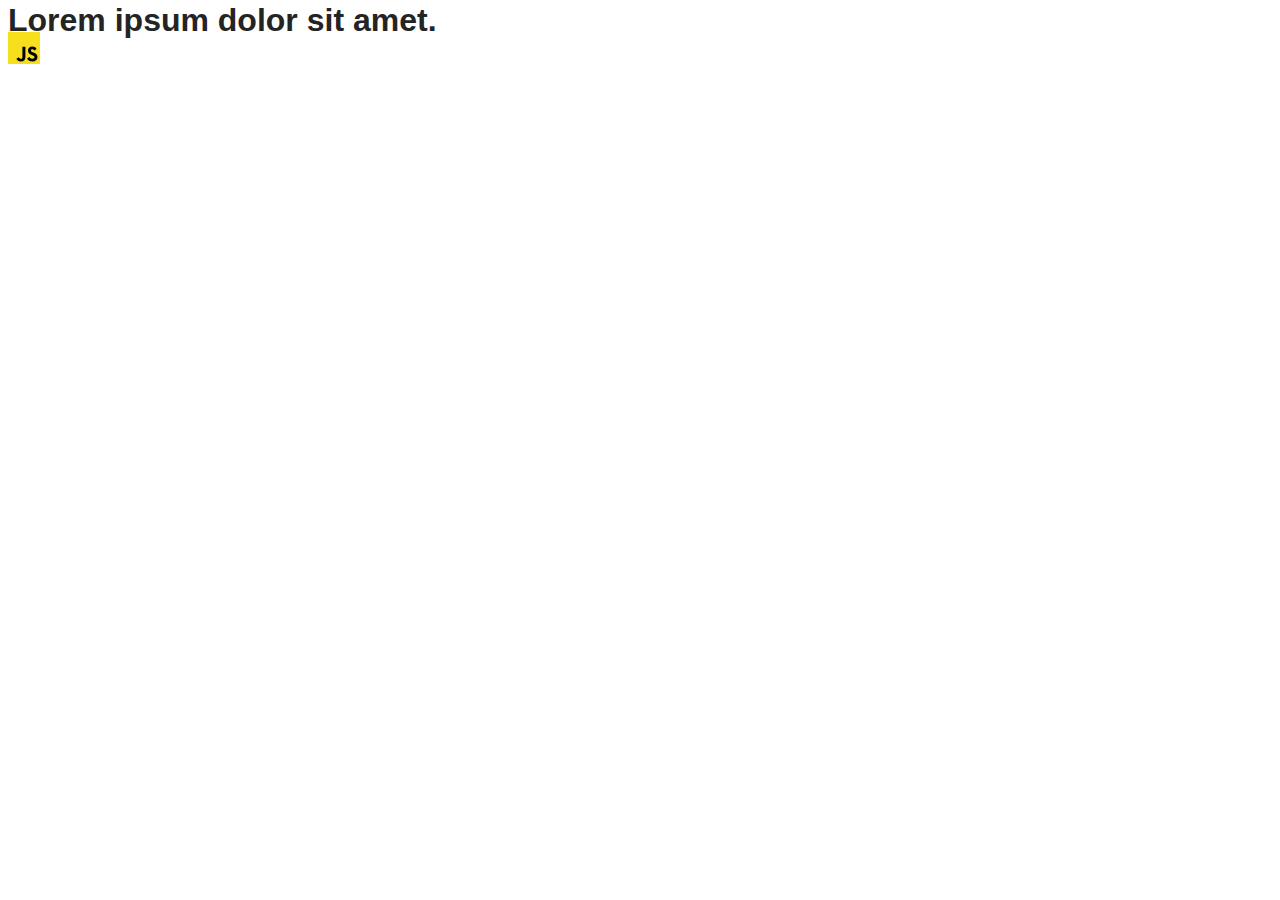
==== src/index.html @ 024a5992 "Initial commit" ====
<!DOCTYPE html>
<html lang="en">
  <head>
    <meta charset="UTF-8" />
    <link rel="icon" type="image/svg+xml" href="/favicon.svg" />
    <meta name="viewport" content="width=device-width, initial-scale=1.0" />
    <title>Vanilla App Template</title>
    <link rel="stylesheet" href="./css/styles.css" />
  </head>
  <body>
    <load ="partials/header.html" />

    <section>
      <h1>Lorem ipsum dolor sit amet.</h1>
      <!-- Path to images as from index.html file -->
      <img src="./img/javascript.svg" alt="" />
    </section>

    <!-- Loads the specified .html file -->
    <load ="partials/vite-promo.html" />

    <script type="module" src="./main.js"></script>
  </body>
</html>
---- src/css/styles.css ----
/**
  |============================
  | include css partials with
  | default @import url()
  |============================
*/
@import url('./reset.css');
@import url('./vite-promo.css');
@import url('./header.css');

:root {
  font-family: Inter, Avenir, Helvetica, Arial, sans-serif;
  font-size: 16px;
  line-height: 24px;
  font-weight: 400;

  color: #242424;
  background-color: rgba(255, 255, 255, 0.87);

  font-synthesis: none;
  text-rendering: optimizeLegibility;
  -webkit-font-smoothing: antialiased;
  -moz-osx-font-smoothing: grayscale;
  -webkit-text-size-adjust: 100%;
}
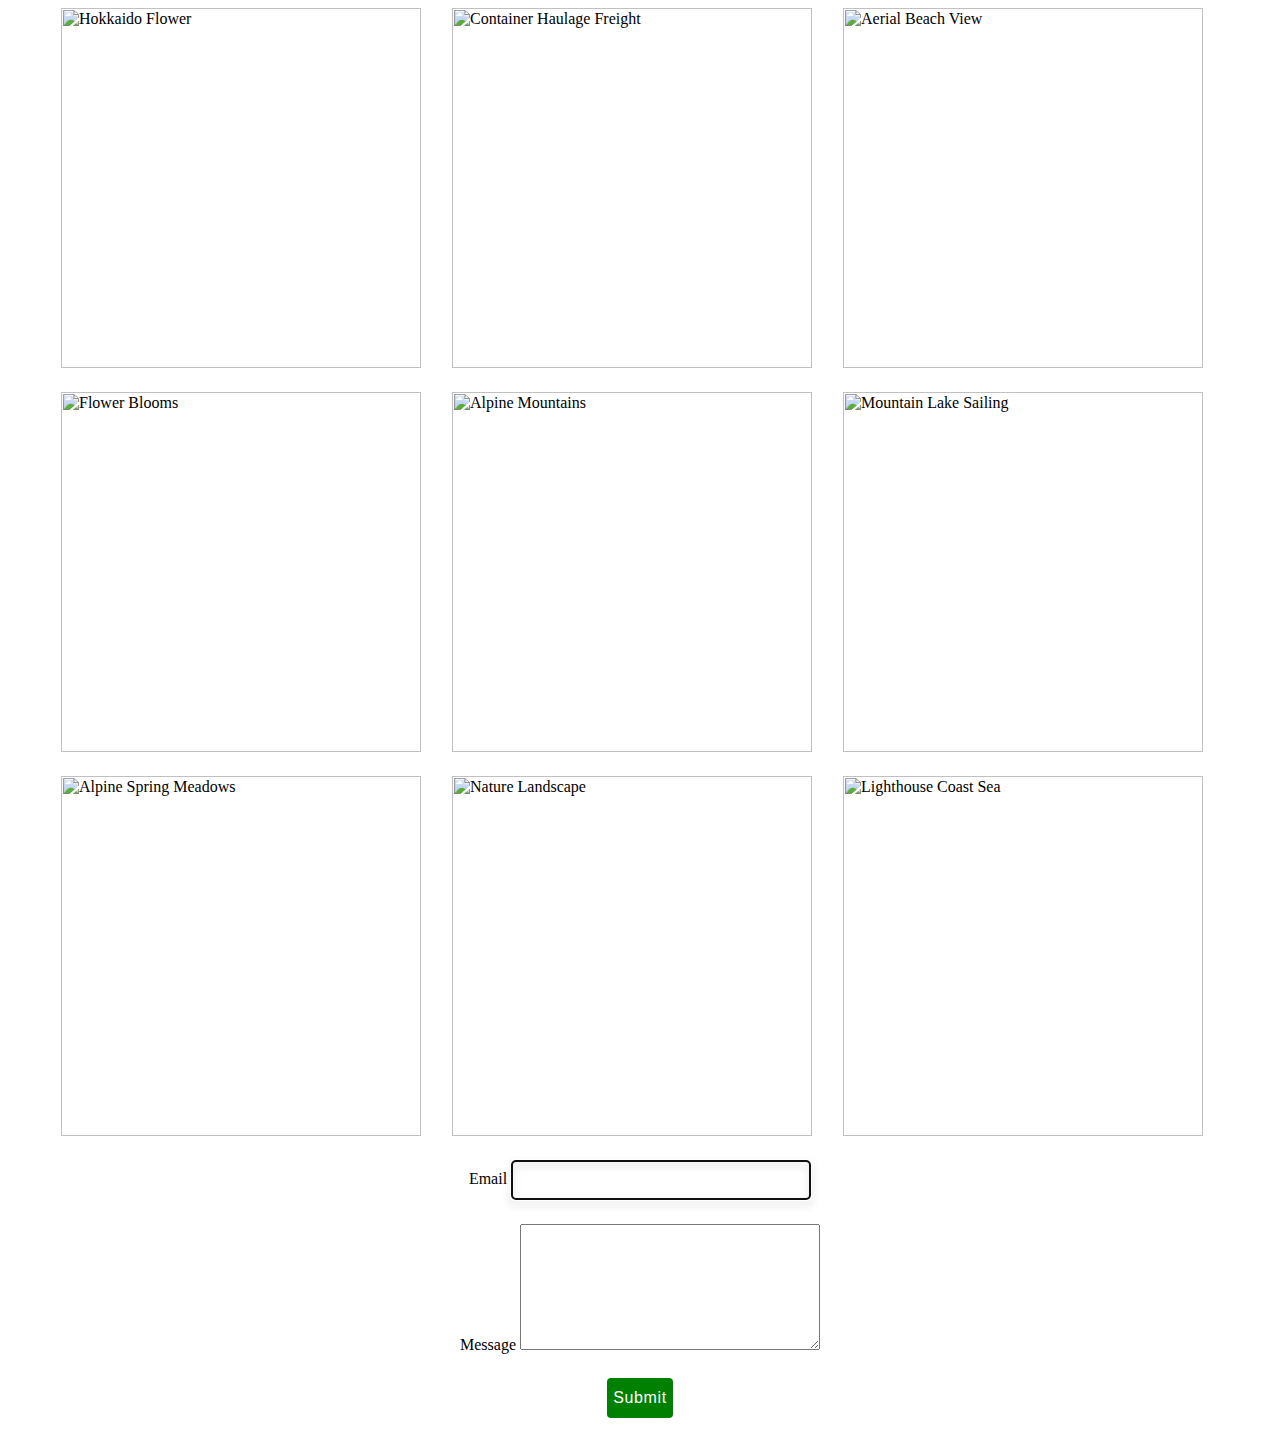
==== commit 60ff0a17: "js hw 09" ====
--- a/src/index.html
+++ b/src/index.html
@@ -1,24 +1,26 @@
-<!DOCTYPE html>
 <html lang="en">
-  <head>
-    <meta charset="UTF-8" />
-    <link rel="icon" type="image/svg+xml" href="/favicon.svg" />
-    <meta name="viewport" content="width=device-width, initial-scale=1.0" />
-    <title>Vanilla App Template</title>
-    <link rel="stylesheet" href="./css/styles.css" />
-  </head>
-  <body>
-    <load ="partials/header.html" />
+<head>
+    <meta charset="UTF-8">
+    <meta name="viewport" content="width=device-width, initial-scale=1.0">
+    <title>Document</title>
+<link rel="stylesheet" href="./css/main.css">
+</head>
+<body>
+    <div class="container-wrapper"> 
+        <ul class="gallery"></ul>
+    </div>
+    <form class="form" autocomplete="off">
+        <label>
+          Email
+          <input class="form-input" type="email" name="email" autofocus />
+        </label>
+        <label>
+          Message
+          <textarea class="form-textarea" name="message" rows="8"></textarea>
+        </label>
+        <button class="form-button" type="submit">Submit</button>
+    </form>
 
-    <section>
-      <h1>Lorem ipsum dolor sit amet.</h1>
-      <!-- Path to images as from index.html file -->
-      <img src="./img/javascript.svg" alt="" />
-    </section>
-
-    <!-- Loads the specified .html file -->
-    <load ="partials/vite-promo.html" />
-
-    <script type="module" src="./main.js"></script>
-  </body>
-</html>
+    <script type="module" src="./js/main.js"></script>
+</body>
+</html>--- a/src/css/main.css
+++ b/src/css/main.css
@@ -0,0 +1,138 @@
+
+h1,
+h2,
+h3,
+h4,
+h5,
+h6,
+p {
+  margin: 0;
+}
+
+p:last-child {
+  margin-bottom: 0;
+}
+
+ul {
+  margin: 0;
+  padding: 0;
+  list-style: none;
+}
+
+a {
+  color: currentColor;
+  text-decoration: none;
+}
+
+button {
+  cursor: pointer;
+}
+
+img {
+  display: block;
+  max-width: 100%;
+  height: auto;
+}
+.container-wrapper {
+    width: 1158px;
+    margin-top: 0;
+    margin-bottom: 0;
+    padding-left: 15px;
+    padding-right: 15px;
+    margin-left: auto;
+    margin-right: auto;
+  }
+  .gallery {
+    display: flex;
+    flex-wrap: wrap;
+    column-gap: 24px;
+    row-gap: 24px;
+    width: 1488px;
+  }
+  .gallery-item {
+    padding: 0;
+    margin: 0;
+    border: none;
+    width: calc((100% - 20px) / 4);
+  }
+  .form {
+    margin-top: 24px;
+      display: flex;
+      flex-direction: column;
+      gap: 24px;
+     align-items: center;
+    }
+  
+    .form-input {
+      min-width: 300px;
+      height: 40px;
+      border: 1px solid black;
+      background-color: transparent;
+      font-size: 12px;
+      line-height: 1.5;
+      letter-spacing: 0.04em;
+      padding-left: 16px;
+      filter: drop-shadow(0px 4px 4px rgba(0, 0, 0, 0.15));
+      border-radius: 4px;
+      color: #ffffff;
+    }
+  
+    .form-input::placeholder {
+      color: #ffffff;
+    }
+  .form-textarea {
+      min-width: 300px;
+  }
+    .form-button {
+      max-width: 165px;
+      height: 40px;
+      display: flex;
+      justify-content: center;
+      align-items: center;
+      font-family: 'Roboto', sans-serif;
+      font-size: 16px;
+      font-weight: 500;
+      line-height: 1.5;
+      letter-spacing: 0.04em;
+      color: #ffffff;
+      cursor: pointer;
+      background-color: green;
+      border: none;
+      border-radius: 4px;
+    }
+  
+    .form-button:hover,
+    .-button:focus {
+      background-color: #404bbf;
+    }
+    body.hidden-scroll{overflow:hidden}
+.sl-overlay{position:fixed;left:0;right:0;top:0;bottom:0;background:#fff;display:none;z-index:1035}
+.sl-wrapper{z-index:1040;width:100%;height:100%;left:0;top:0;position:fixed}
+.sl-wrapper *{box-sizing:border-box}
+.sl-wrapper button{border:0 none;background:rgba(0,0,0,0);font-size:28px;padding:0;cursor:pointer}
+.sl-wrapper button:hover{opacity:.7}
+.sl-wrapper 
+.sl-close{display:none;position:fixed;right:30px;top:30px;z-index:10060;margin-top:-14px;margin-right:-14px;height:44px;width:44px;line-height:44px;font-family:Arial,Baskerville,monospace;color:#000;font-size:3rem}
+.sl-wrapper 
+.sl-counter{display:none;position:fixed;top:30px;left:30px;z-index:10060;color:#000;font-size:1rem}
+.sl-wrapper 
+.sl-download{display:none;position:fixed;bottom:5px;width:100%;text-align:center;z-index:10060;color:#fff;font-size:1rem}
+.sl-wrapper 
+.sl-download a{color:#fff}
+.sl-wrapper
+.sl-navigation{width:100%;display:none}
+.sl-wrapper 
+
+.sl-navigation button{position:fixed;top:50%;margin-top:-22px;height:44px;width:22px;line-height:44px;text-align:center;display:block;z-index:10060;font-family:Arial,Baskerville,monospace;color:#000}
+.sl-wrapper 
+.sl-navigation
+
+button.sl-next{right:5px;font-size:2rem}
+.sl-wrapper 
+.sl-navigation 
+button.sl-prev{left:5px;font-size:2rem}
+@media(min-width: 35.5em)
+{.sl-wrapper 
+    .sl-navigation button{width:44px}
+.sl-wrapper 
+.sl-navigation button.sl-next{right:10px;font-size:3rem}.sl-wrapper .sl-navigation button.sl-prev{left:10px;font-size:3rem}}@media(min-width: 50em){.sl-wrapper .sl-navigation button{width:44px}.sl-wrapper .sl-navigation button.sl-next{right:20px;font-size:3rem}.sl-wrapper .sl-navigation button.sl-prev{left:20px;font-size:3rem}}.sl-wrapper.sl-dir-rtl .sl-navigation{direction:ltr}.sl-wrapper .sl-image{position:fixed;-ms-touch-action:none;touch-action:none;z-index:10000}.sl-wrapper .sl-image img{margin:0;padding:0;display:block;border:0 none;width:100%;height:auto}@media(min-width: 35.5em){.sl-wrapper .sl-image img{border:0 none}}@media(min-width: 50em){.sl-wrapper .sl-image img{border:0 none}}.sl-wrapper .sl-image iframe{background:#000;border:0 none}@media(min-width: 35.5em){.sl-wrapper .sl-image iframe{border:0 none}}@media(min-width: 50em){.sl-wrapper .sl-image iframe{border:0 none}}.sl-wrapper .sl-image .sl-caption{display:none;padding:10px;color:#fff;background:rgba(0,0,0,.8);font-size:1rem;position:absolute;bottom:0;left:0;right:0}.sl-wrapper .sl-image .sl-caption.pos-top{bottom:auto;top:0}.sl-wrapper .sl-image .sl-caption.pos-outside{bottom:auto}.sl-spinner{display:none;border:5px solid #333;border-radius:40px;height:40px;left:50%;margin:-20px 0 0 -20px;opacity:0;position:fixed;top:50%;width:40px;z-index:1007;-webkit-animation:pulsate 1s ease-out infinite;-moz-animation:pulsate 1s ease-out infinite;-ms-animation:pulsate 1s ease-out infinite;-o-animation:pulsate 1s ease-out infinite;animation:pulsate 1s ease-out infinite}.sl-scrollbar-measure{position:absolute;top:-9999px;width:50px;height:50px;overflow:scroll}.sl-transition{transition:-moz-transform ease 200ms;transition:-ms-transform ease 200ms;transition:-o-transform ease 200ms;transition:-webkit-transform ease 200ms;transition:transform ease 200ms}@-webkit-keyframes pulsate{0%{transform:scale(0.1);opacity:0}50%{opacity:1}100%{transform:scale(1.2);opacity:0}}@keyframes pulsate{0%{transform:scale(0.1);opacity:0}50%{opacity:1}100%{transform:scale(1.2);opacity:0}}@-moz-keyframes pulsate{0%{transform:scale(0.1);opacity:0}50%{opacity:1}100%{transform:scale(1.2);opacity:0}}@-o-keyframes pulsate{0%{transform:scale(0.1);opacity:0}50%{opacity:1}100%{transform:scale(1.2);opacity:0}}@-ms-keyframes pulsate{0%{transform:scale(0.1);opacity:0}50%{opacity:1}100%{transform:scale(1.2);opacity:0}}
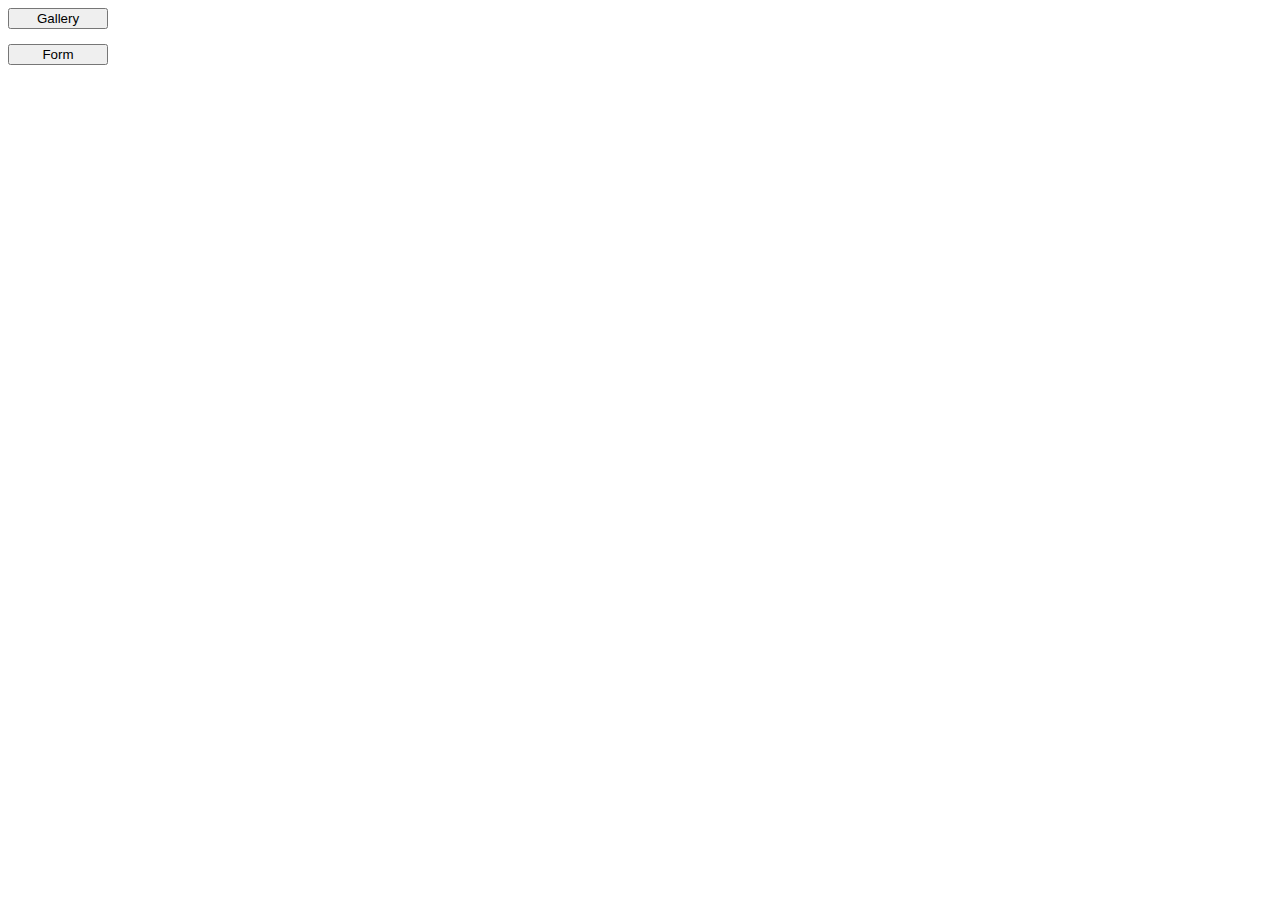
==== commit fa9d9c8f: "js hw 09" ====
--- a/src/index.html
+++ b/src/index.html
@@ -1,26 +1,23 @@
 <html lang="en">
-<head>
-    <meta charset="UTF-8">
-    <meta name="viewport" content="width=device-width, initial-scale=1.0">
+  <head>
+    <meta charset="UTF-8" />
+    <meta name="viewport" content="width=device-width, initial-scale=1.0" />
     <title>Document</title>
-<link rel="stylesheet" href="./css/main.css">
-</head>
-<body>
-    <div class="container-wrapper"> 
-        <ul class="gallery"></ul>
-    </div>
-    <form class="form" autocomplete="off">
-        <label>
-          Email
-          <input class="form-input" type="email" name="email" autofocus />
-        </label>
-        <label>
-          Message
-          <textarea class="form-textarea" name="message" rows="8"></textarea>
-        </label>
-        <button class="form-button" type="submit">Submit</button>
-    </form>
-
-    <script type="module" src="./js/main.js"></script>
-</body>
-</html>+    <link rel="stylesheet" href="./css/reset.css" />
+    <link rel="stylesheet" href="./css/main.css" />
+  </head>
+  <body>
+    <ul class="wrapper">
+      <li>
+        <button class="main-button" type="button">
+          <a href="./1-gallery.html">Gallery</a>
+        </button>
+      </li>
+      <li>
+        <button class="main-button" type="button">
+          <a href="./2-form.html">Form</a>
+        </button>
+      </li>
+    </ul>
+  </body>
+</html>
--- a/src/css/main.css
+++ b/src/css/main.css
@@ -1,138 +1,8 @@
-
-h1,
-h2,
-h3,
-h4,
-h5,
-h6,
-p {
-  margin: 0;
+.wrapper {
+  display: flex;
+  flex-direction: column;
+  gap: 15px;
 }
-
-p:last-child {
-  margin-bottom: 0;
+.main-button {
+  width: 100px;
 }
-
-ul {
-  margin: 0;
-  padding: 0;
-  list-style: none;
-}
-
-a {
-  color: currentColor;
-  text-decoration: none;
-}
-
-button {
-  cursor: pointer;
-}
-
-img {
-  display: block;
-  max-width: 100%;
-  height: auto;
-}
-.container-wrapper {
-    width: 1158px;
-    margin-top: 0;
-    margin-bottom: 0;
-    padding-left: 15px;
-    padding-right: 15px;
-    margin-left: auto;
-    margin-right: auto;
-  }
-  .gallery {
-    display: flex;
-    flex-wrap: wrap;
-    column-gap: 24px;
-    row-gap: 24px;
-    width: 1488px;
-  }
-  .gallery-item {
-    padding: 0;
-    margin: 0;
-    border: none;
-    width: calc((100% - 20px) / 4);
-  }
-  .form {
-    margin-top: 24px;
-      display: flex;
-      flex-direction: column;
-      gap: 24px;
-     align-items: center;
-    }
-  
-    .form-input {
-      min-width: 300px;
-      height: 40px;
-      border: 1px solid black;
-      background-color: transparent;
-      font-size: 12px;
-      line-height: 1.5;
-      letter-spacing: 0.04em;
-      padding-left: 16px;
-      filter: drop-shadow(0px 4px 4px rgba(0, 0, 0, 0.15));
-      border-radius: 4px;
-      color: #ffffff;
-    }
-  
-    .form-input::placeholder {
-      color: #ffffff;
-    }
-  .form-textarea {
-      min-width: 300px;
-  }
-    .form-button {
-      max-width: 165px;
-      height: 40px;
-      display: flex;
-      justify-content: center;
-      align-items: center;
-      font-family: 'Roboto', sans-serif;
-      font-size: 16px;
-      font-weight: 500;
-      line-height: 1.5;
-      letter-spacing: 0.04em;
-      color: #ffffff;
-      cursor: pointer;
-      background-color: green;
-      border: none;
-      border-radius: 4px;
-    }
-  
-    .form-button:hover,
-    .-button:focus {
-      background-color: #404bbf;
-    }
-    body.hidden-scroll{overflow:hidden}
-.sl-overlay{position:fixed;left:0;right:0;top:0;bottom:0;background:#fff;display:none;z-index:1035}
-.sl-wrapper{z-index:1040;width:100%;height:100%;left:0;top:0;position:fixed}
-.sl-wrapper *{box-sizing:border-box}
-.sl-wrapper button{border:0 none;background:rgba(0,0,0,0);font-size:28px;padding:0;cursor:pointer}
-.sl-wrapper button:hover{opacity:.7}
-.sl-wrapper 
-.sl-close{display:none;position:fixed;right:30px;top:30px;z-index:10060;margin-top:-14px;margin-right:-14px;height:44px;width:44px;line-height:44px;font-family:Arial,Baskerville,monospace;color:#000;font-size:3rem}
-.sl-wrapper 
-.sl-counter{display:none;position:fixed;top:30px;left:30px;z-index:10060;color:#000;font-size:1rem}
-.sl-wrapper 
-.sl-download{display:none;position:fixed;bottom:5px;width:100%;text-align:center;z-index:10060;color:#fff;font-size:1rem}
-.sl-wrapper 
-.sl-download a{color:#fff}
-.sl-wrapper
-.sl-navigation{width:100%;display:none}
-.sl-wrapper 
-
-.sl-navigation button{position:fixed;top:50%;margin-top:-22px;height:44px;width:22px;line-height:44px;text-align:center;display:block;z-index:10060;font-family:Arial,Baskerville,monospace;color:#000}
-.sl-wrapper 
-.sl-navigation
-
-button.sl-next{right:5px;font-size:2rem}
-.sl-wrapper 
-.sl-navigation 
-button.sl-prev{left:5px;font-size:2rem}
-@media(min-width: 35.5em)
-{.sl-wrapper 
-    .sl-navigation button{width:44px}
-.sl-wrapper 
-.sl-navigation button.sl-next{right:10px;font-size:3rem}.sl-wrapper .sl-navigation button.sl-prev{left:10px;font-size:3rem}}@media(min-width: 50em){.sl-wrapper .sl-navigation button{width:44px}.sl-wrapper .sl-navigation button.sl-next{right:20px;font-size:3rem}.sl-wrapper .sl-navigation button.sl-prev{left:20px;font-size:3rem}}.sl-wrapper.sl-dir-rtl .sl-navigation{direction:ltr}.sl-wrapper .sl-image{position:fixed;-ms-touch-action:none;touch-action:none;z-index:10000}.sl-wrapper .sl-image img{margin:0;padding:0;display:block;border:0 none;width:100%;height:auto}@media(min-width: 35.5em){.sl-wrapper .sl-image img{border:0 none}}@media(min-width: 50em){.sl-wrapper .sl-image img{border:0 none}}.sl-wrapper .sl-image iframe{background:#000;border:0 none}@media(min-width: 35.5em){.sl-wrapper .sl-image iframe{border:0 none}}@media(min-width: 50em){.sl-wrapper .sl-image iframe{border:0 none}}.sl-wrapper .sl-image .sl-caption{display:none;padding:10px;color:#fff;background:rgba(0,0,0,.8);font-size:1rem;position:absolute;bottom:0;left:0;right:0}.sl-wrapper .sl-image .sl-caption.pos-top{bottom:auto;top:0}.sl-wrapper .sl-image .sl-caption.pos-outside{bottom:auto}.sl-spinner{display:none;border:5px solid #333;border-radius:40px;height:40px;left:50%;margin:-20px 0 0 -20px;opacity:0;position:fixed;top:50%;width:40px;z-index:1007;-webkit-animation:pulsate 1s ease-out infinite;-moz-animation:pulsate 1s ease-out infinite;-ms-animation:pulsate 1s ease-out infinite;-o-animation:pulsate 1s ease-out infinite;animation:pulsate 1s ease-out infinite}.sl-scrollbar-measure{position:absolute;top:-9999px;width:50px;height:50px;overflow:scroll}.sl-transition{transition:-moz-transform ease 200ms;transition:-ms-transform ease 200ms;transition:-o-transform ease 200ms;transition:-webkit-transform ease 200ms;transition:transform ease 200ms}@-webkit-keyframes pulsate{0%{transform:scale(0.1);opacity:0}50%{opacity:1}100%{transform:scale(1.2);opacity:0}}@keyframes pulsate{0%{transform:scale(0.1);opacity:0}50%{opacity:1}100%{transform:scale(1.2);opacity:0}}@-moz-keyframes pulsate{0%{transform:scale(0.1);opacity:0}50%{opacity:1}100%{transform:scale(1.2);opacity:0}}@-o-keyframes pulsate{0%{transform:scale(0.1);opacity:0}50%{opacity:1}100%{transform:scale(1.2);opacity:0}}@-ms-keyframes pulsate{0%{transform:scale(0.1);opacity:0}50%{opacity:1}100%{transform:scale(1.2);opacity:0}}
